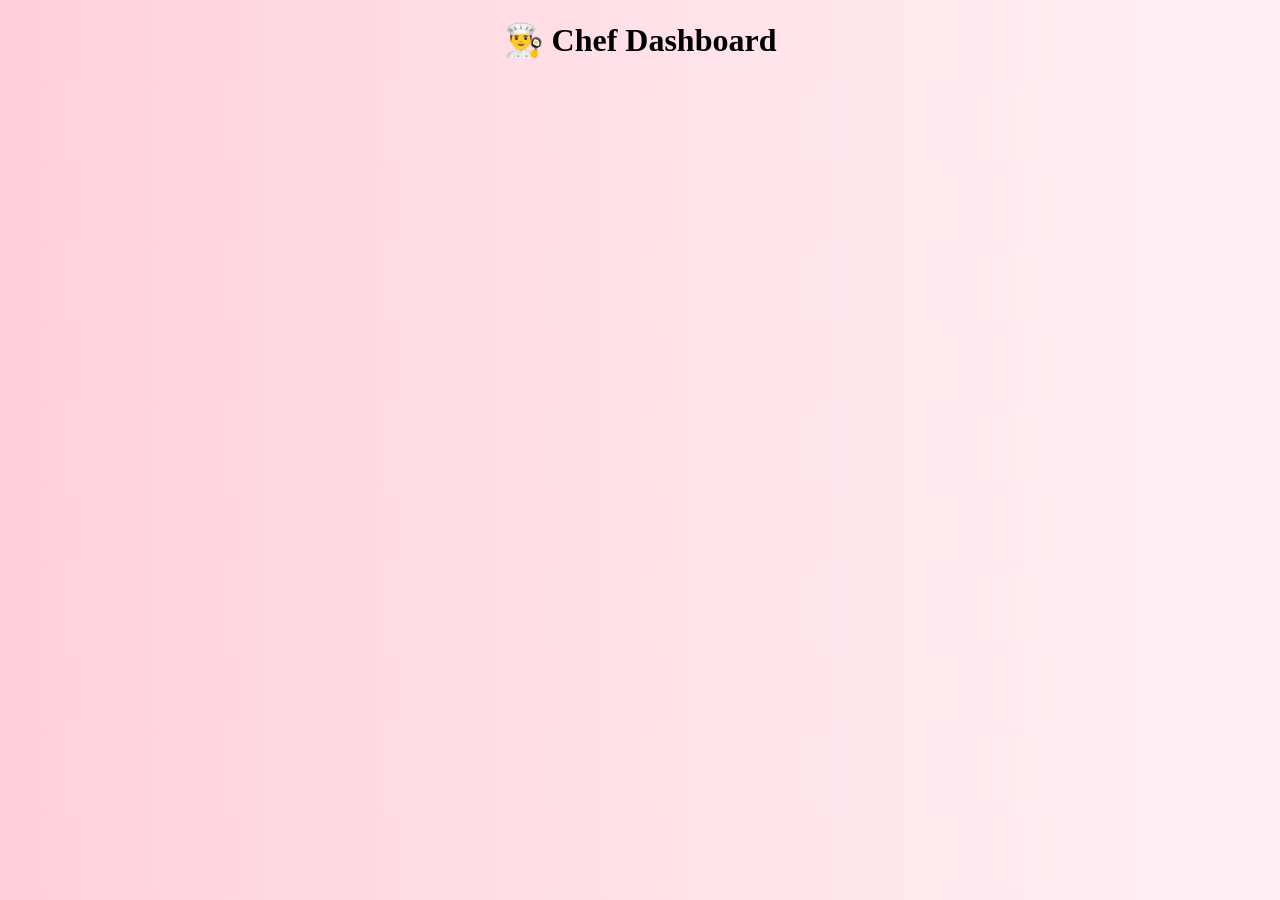
==== chef.html @ 5e374033 "asdasd" ====
<!-- ========================= chef.html ========================= -->
<!DOCTYPE html>
<html>
<head>
  <title>Chef Dashboard</title>
  <link rel="stylesheet" href="styles.css">
</head>
<body>
  <h1>👨‍🍳 Chef Dashboard</h1>
  <div id="orders"></div>
  <script type="module" src="script.js"></script>
</body>
</html>
---- styles.css ----
body {
    font-family: 'Comic Sans MS', cursive;
    background: linear-gradient(to right, #ffd1dc, #fff0f5);
    text-align: center;
    margin: 0;
  }
  
  .title {
    color: #ff69b4;
    margin-top: 20px;
  }
  
  .login-btn, button {
    background: #ffb6c1;
    border: none;
    padding: 15px 25px;
    font-size: 16px;
    border-radius: 20px;
    cursor: pointer;
    margin: 20px;
  }
  
  #menu {
    display: grid;
    grid-template-columns: repeat(auto-fit, minmax(200px, 1fr));
    gap: 20px;
    padding: 20px;
  }
  
  .card {
    background: white;
    border-radius: 20px;
    padding: 15px;
    box-shadow: 0 4px 10px rgba(0,0,0,0.1);
  }
  
  .card img {
    width: 100%;
    border-radius: 15px;
  }
  
  .card button {
    margin-top: 10px;
  }
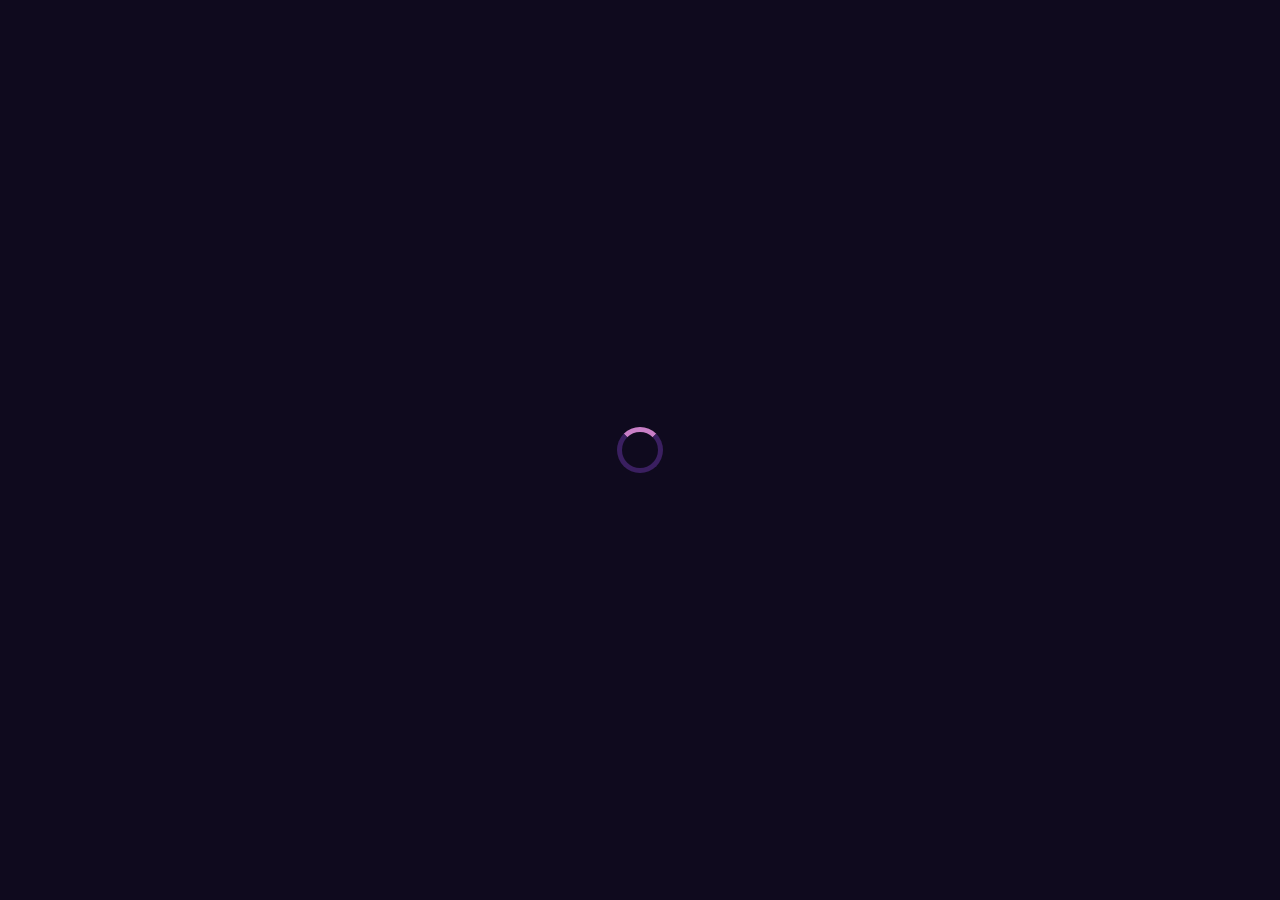
==== commit 6c07894f: "Co-authored-by: mateusousatav <mateusousatav@users.noreply.github.com> Co-authored-by: jazilyn <jazi" ====
--- a/chef.html
+++ b/chef.html
@@ -1,13 +1,403 @@
-<!-- ========================= chef.html ========================= -->
 <!DOCTYPE html>
-<html>
+<html lang="en" data-theme="dark">
 <head>
-  <title>Chef Dashboard</title>
-  <link rel="stylesheet" href="styles.css">
+  <meta charset="UTF-8"/>
+  <meta name="viewport" content="width=device-width, initial-scale=1.0"/>
+  <title>Chef Dashboard – Cooking Mama</title>
+  <link href="https://fonts.googleapis.com/css2?family=Nunito:wght@400;600;700;800;900&family=Pacifico&display=swap" rel="stylesheet"/>
+  <style>
+    *,*::before,*::after{box-sizing:border-box;margin:0;padding:0}
+    :root{
+      --bg:#0F0A1E;--bg2:#160D2A;--card:#1E1035;--card2:#271545;
+      --border:#3A1F60;--text:#EDD9FF;--text2:#A07CC5;
+      --accent:#C97FC7;--accent2:#9B5BB5;--green:#69D08A;--green2:#2D8A4E;
+      --yellow:#FFD54F;--red:#FF5C8A;--red2:#C2185B;
+      --orange:#FFB347;--blue:#7EC8E3;
+      --shadow:rgba(160,80,220,0.22);
+    }
+    html,body{font-family:'Nunito',sans-serif;background:var(--bg);color:var(--text);min-height:100vh}
+
+    /* NAV */
+    nav{position:sticky;top:0;z-index:100;background:var(--bg2);border-bottom:2px solid var(--border);
+      display:flex;align-items:center;justify-content:space-between;padding:10px 24px;
+      box-shadow:0 2px 20px var(--shadow);}
+    .nav-logo{height:44px;object-fit:contain;cursor:pointer}
+    .nav-title{font-family:'Pacifico',cursive;font-size:1.15rem;color:var(--accent)}
+    .nav-right{display:flex;align-items:center;gap:12px}
+    .user-pill{display:flex;align-items:center;gap:8px;background:var(--card);border:1.5px solid var(--border);
+      border-radius:50px;padding:5px 14px 5px 5px;font-weight:700;font-size:0.82rem;color:var(--text2)}
+    .user-pill img{width:30px;height:30px;border-radius:50%;border:2px solid var(--accent);object-fit:cover}
+    .sign-out-btn{background:transparent;border:2px solid var(--border);border-radius:50px;padding:6px 14px;
+      font-family:'Nunito',sans-serif;font-size:0.78rem;font-weight:700;color:var(--text2);cursor:pointer;
+      transition:border-color .2s,color .2s}
+    .sign-out-btn:hover{border-color:var(--red);color:var(--red)}
+
+    /* HERO */
+    .hero{text-align:center;padding:32px 16px 8px}
+    .hero h1{font-family:'Pacifico',cursive;font-size:2rem;color:var(--accent);
+      text-shadow:0 0 30px rgba(201,127,199,0.4)}
+    .hero p{color:var(--text2);font-weight:600;margin-top:4px}
+
+    /* STATUS FILTER TABS */
+    .filter-tabs{display:flex;gap:8px;justify-content:center;flex-wrap:wrap;padding:16px}
+    .ftab{background:var(--card);border:2px solid var(--border);border-radius:50px;
+      padding:7px 18px;font-family:'Nunito',sans-serif;font-size:0.83rem;font-weight:800;
+      cursor:pointer;color:var(--text2);transition:all .18s}
+    .ftab.active,.ftab:hover{background:var(--accent2);color:#fff;border-color:var(--accent2);
+      box-shadow:0 3px 12px var(--shadow)}
+
+    /* ORDERS GRID */
+    .orders-wrap{max-width:1100px;margin:0 auto;padding:8px 16px 80px;
+      display:grid;grid-template-columns:repeat(auto-fill,minmax(280px,1fr));gap:18px}
+    .empty-state{grid-column:1/-1;text-align:center;color:var(--text2);
+      padding:60px 20px;font-size:1.1rem;font-weight:700}
+
+    /* ORDER CARD */
+    .order-card{background:var(--card);border:2px solid var(--border);border-radius:20px;
+      overflow:hidden;box-shadow:0 4px 20px var(--shadow);
+      transition:transform .18s,box-shadow .18s;cursor:pointer}
+    .order-card:hover{transform:translateY(-4px);box-shadow:0 10px 32px var(--shadow)}
+    .order-card-header{padding:14px 16px 10px;display:flex;align-items:flex-start;justify-content:space-between;gap:8px}
+    .order-id{font-size:0.72rem;font-weight:800;color:var(--text2);letter-spacing:0.06em;text-transform:uppercase}
+    .order-customer{font-size:1rem;font-weight:900;color:var(--text);margin-top:2px}
+    .order-time{font-size:0.75rem;color:var(--text2);margin-top:3px}
+    .status-badge{flex-shrink:0;border-radius:50px;padding:4px 12px;font-size:0.72rem;font-weight:900;
+      text-transform:uppercase;letter-spacing:0.05em;border:2px solid}
+    .badge-pending{background:rgba(255,213,79,0.15);color:var(--yellow);border-color:var(--yellow)}
+    .badge-cooking{background:rgba(255,179,71,0.15);color:var(--orange);border-color:var(--orange)}
+    .badge-ready{background:rgba(105,208,138,0.15);color:var(--green);border-color:var(--green)}
+    .badge-completed{background:rgba(126,200,227,0.15);color:var(--blue);border-color:var(--blue)}
+    .order-preview{padding:0 16px 14px;display:flex;flex-wrap:wrap;gap:6px}
+    .item-chip{background:var(--card2);border-radius:50px;padding:3px 10px;font-size:0.75rem;font-weight:700;color:var(--accent)}
+    .order-total{padding:10px 16px;border-top:1.5px solid var(--border);
+      display:flex;justify-content:space-between;align-items:center}
+    .order-total-label{font-size:0.8rem;color:var(--text2);font-weight:700}
+    .order-total-val{font-size:1rem;font-weight:900;color:var(--accent)}
+
+    /* ORDER MODAL */
+    .modal-overlay{position:fixed;inset:0;background:rgba(0,0,0,0.6);z-index:200;
+      display:none;align-items:center;justify-content:center;backdrop-filter:blur(4px);padding:16px}
+    .modal-overlay.open{display:flex}
+    .modal{background:var(--card);border:2px solid var(--border);border-radius:24px;
+      width:100%;max-width:480px;max-height:90vh;overflow-y:auto;
+      box-shadow:0 16px 60px rgba(0,0,0,0.5);animation:popIn .22s ease}
+    @keyframes popIn{from{transform:scale(0.92);opacity:0}to{transform:scale(1);opacity:1}}
+    .modal-header{padding:20px 20px 0;display:flex;justify-content:space-between;align-items:flex-start}
+    .modal-title{font-family:'Pacifico',cursive;font-size:1.2rem;color:var(--accent)}
+    .modal-close{background:none;border:none;font-size:1.5rem;cursor:pointer;color:var(--text2);line-height:1}
+    .modal-body{padding:16px 20px 24px;display:flex;flex-direction:column;gap:14px}
+    .modal-section-title{font-size:0.78rem;font-weight:900;color:var(--text2);
+      text-transform:uppercase;letter-spacing:0.08em;margin-bottom:6px}
+    .modal-items{display:flex;flex-direction:column;gap:8px}
+    .modal-item{display:flex;justify-content:space-between;align-items:center;
+      background:var(--card2);border-radius:12px;padding:10px 14px}
+    .modal-item-name{font-weight:800;font-size:0.9rem}
+    .modal-item-qty{font-size:0.82rem;color:var(--text2);font-weight:700}
+    .modal-item-price{font-weight:800;color:var(--accent);font-size:0.9rem}
+    .modal-totals{background:var(--card2);border-radius:14px;padding:14px}
+    .modal-row{display:flex;justify-content:space-between;font-size:0.88rem;font-weight:700;
+      color:var(--text2);padding:3px 0}
+    .modal-row.grand{color:var(--text);font-size:1rem;font-weight:900;
+      border-top:1.5px dashed var(--border);padding-top:8px;margin-top:4px}
+
+    /* STATUS CONTROLS */
+    .status-controls{display:flex;flex-direction:column;gap:8px}
+    .status-label{font-size:0.78rem;font-weight:900;color:var(--text2);text-transform:uppercase;letter-spacing:0.08em}
+    .status-buttons{display:grid;grid-template-columns:1fr 1fr;gap:8px}
+    .s-btn{background:var(--card2);border:2px solid var(--border);border-radius:12px;
+      padding:10px;font-family:'Nunito',sans-serif;font-size:0.82rem;font-weight:800;
+      cursor:pointer;color:var(--text2);transition:all .15s;text-align:center}
+    .s-btn:hover{border-color:var(--accent);color:var(--accent)}
+    .s-btn.active-status{border-color:var(--accent);background:rgba(201,127,199,0.15);color:var(--accent)}
+    .s-btn.pending.active-status{border-color:var(--yellow);background:rgba(255,213,79,0.12);color:var(--yellow)}
+    .s-btn.cooking.active-status{border-color:var(--orange);background:rgba(255,179,71,0.12);color:var(--orange)}
+    .s-btn.ready.active-status{border-color:var(--green);background:rgba(105,208,138,0.12);color:var(--green)}
+    .s-btn.completed.active-status{border-color:var(--blue);background:rgba(126,200,227,0.12);color:var(--blue)}
+    .complete-btn{background:var(--green2);border:none;border-radius:14px;padding:14px;
+      width:100%;font-family:'Nunito',sans-serif;font-size:1rem;font-weight:900;
+      color:#fff;cursor:pointer;box-shadow:0 3px 0 #1a5c34,0 5px 18px rgba(105,208,138,0.3);
+      transition:transform .1s,box-shadow .1s;margin-top:4px}
+    .complete-btn:hover{transform:translateY(-2px)}
+    .complete-btn:active{transform:translateY(2px);box-shadow:0 1px 0 #1a5c34}
+    .complete-btn:disabled{opacity:0.45;cursor:not-allowed;transform:none}
+
+    /* LOADER */
+    #authLoader{position:fixed;inset:0;background:var(--bg);z-index:9999;
+      display:flex;align-items:center;justify-content:center}
+    .spinner{width:46px;height:46px;border:5px solid var(--border);
+      border-top-color:var(--accent);border-radius:50%;animation:spin .8s linear infinite}
+    @keyframes spin{to{transform:rotate(360deg)}}
+
+    /* TOAST */
+    .toast{position:fixed;bottom:24px;left:50%;transform:translateX(-50%) translateY(40px);
+      background:#3D1A6E;color:#fff;padding:12px 26px;border-radius:50px;
+      font-size:0.9rem;font-weight:800;z-index:500;opacity:0;
+      transition:opacity .3s,transform .3s;pointer-events:none;white-space:nowrap}
+    .toast.show{opacity:1;transform:translateX(-50%) translateY(0)}
+
+    @media(max-width:600px){
+      .orders-wrap{grid-template-columns:1fr}
+      nav{padding:8px 12px}
+      .nav-title{display:none}
+    }
+  </style>
 </head>
 <body>
-  <h1>👨‍🍳 Chef Dashboard</h1>
-  <div id="orders"></div>
-  <script type="module" src="script.js"></script>
+<div id="authLoader"><div class="spinner"></div></div>
+
+<nav id="mainNav" style="display:none">
+  <img class="nav-logo" src="/assets/logonav.jpg" alt="Cooking Mama"/>
+  <span class="nav-title">Chef Dashboard 👨‍🍳</span>
+  <div class="nav-right">
+    <div class="user-pill">
+      <img id="navAvatar" src="" alt="avatar"/>
+      <span id="navName">Chef</span>
+    </div>
+    <button class="sign-out-btn" id="btnSignOut">Sign Out</button>
+  </div>
+</nav>
+
+<div id="pageContent" style="display:none">
+  <div class="hero">
+    <h1>🍳 Kitchen Kiosk</h1>
+    <p>Incoming orders — oldest to newest</p>
+  </div>
+
+  <div class="filter-tabs">
+    <button class="ftab active" data-filter="all">All Orders</button>
+    <button class="ftab" data-filter="pending">⏳ Pending</button>
+    <button class="ftab" data-filter="cooking">🔥 Cooking</button>
+    <button class="ftab" data-filter="ready">✅ Ready</button>
+    <button class="ftab" data-filter="completed">📦 Completed</button>
+  </div>
+
+  <div class="orders-wrap" id="ordersWrap">
+    <div class="empty-state">Loading orders… 🍴</div>
+  </div>
+</div>
+
+<!-- Order Modal -->
+<div class="modal-overlay" id="modalOverlay">
+  <div class="modal" id="orderModal">
+    <div class="modal-header">
+      <div>
+        <div class="modal-title" id="modalTitle">Order</div>
+        <div style="font-size:0.78rem;color:var(--text2);margin-top:4px" id="modalMeta"></div>
+      </div>
+      <button class="modal-close" id="modalClose">✕</button>
+    </div>
+    <div class="modal-body">
+      <div>
+        <div class="modal-section-title">Items Ordered</div>
+        <div class="modal-items" id="modalItems"></div>
+      </div>
+      <div class="modal-totals" id="modalTotals"></div>
+      <div class="status-controls">
+        <div class="status-label">Update Status</div>
+        <div class="status-buttons">
+          <button class="s-btn pending" data-status="pending">⏳ Pending</button>
+          <button class="s-btn cooking" data-status="cooking">🔥 Cooking</button>
+          <button class="s-btn ready"   data-status="ready">🔔 Ready</button>
+          <button class="s-btn completed" data-status="completed">📦 Done</button>
+        </div>
+        <button class="complete-btn" id="completeBtn">✅ Mark as Completed</button>
+      </div>
+    </div>
+  </div>
+</div>
+
+<div class="toast" id="toast"></div>
+
+<script type="module">
+  import { initializeApp }   from "https://www.gstatic.com/firebasejs/10.12.2/firebase-app.js";
+  import { getAuth, signOut, onAuthStateChanged }
+                             from "https://www.gstatic.com/firebasejs/10.12.2/firebase-auth.js";
+  import { getFirestore, collection, onSnapshot, doc, updateDoc, orderBy, query }
+                             from "https://www.gstatic.com/firebasejs/10.12.2/firebase-firestore.js";
+
+  const firebaseConfig = {
+    apiKey:"AIzaSyCEAcwTKoSnUkbaGvjrsy1QZ-Duj12WImk",
+    authDomain:"cookingmamauwu-9902c.firebaseapp.com",
+    projectId:"cookingmamauwu-9902c",
+    storageBucket:"cookingmamauwu-9902c.firebasestorage.app",
+    messagingSenderId:"18763902036",
+    appId:"1:18763902036:web:a8703f75e5ddf1d1b791c1"
+  };
+
+  const OWNER_EMAIL   = "danielaiscool6128@gmail.com";
+  const MANAGER_EMAIL = "mateusstavares2008@gmail.com";
+
+  const app  = initializeApp(firebaseConfig);
+  const auth = getAuth(app);
+  const db   = getFirestore(app);
+
+  let allOrders   = [];
+  let currentFilter = "all";
+  let activeOrderId = null;
+
+  /* ── Auth guard ── */
+  onAuthStateChanged(auth, user => {
+    document.getElementById("authLoader").style.display = "none";
+    if (!user) { window.location.href = "signup.html"; return; }
+    if (user.email === OWNER_EMAIL)   { window.location.href = "owner.html";   return; }
+    if (user.email === MANAGER_EMAIL) { window.location.href = "manager.html"; return; }
+    document.getElementById("navAvatar").src = user.photoURL || "";
+    document.getElementById("navName").textContent = user.displayName?.split(" ")[0] || "Chef";
+    document.getElementById("mainNav").style.display = "flex";
+    document.getElementById("pageContent").style.display = "block";
+    listenOrders();
+  });
+
+  document.getElementById("btnSignOut").addEventListener("click", async () => {
+    await signOut(auth);
+    window.location.href = "signup.html";
+  });
+
+  /* ── Live order listener ── */
+  function listenOrders() {
+    const q = query(collection(db, "orders"), orderBy("time", "asc"));
+    onSnapshot(q, snap => {
+      allOrders = snap.docs.map(d => ({ id: d.id, ...d.data() }));
+      renderOrders();
+    });
+  }
+
+  /* ── Filter tabs ── */
+  document.querySelectorAll(".ftab").forEach(tab => {
+    tab.addEventListener("click", () => {
+      document.querySelectorAll(".ftab").forEach(t => t.classList.remove("active"));
+      tab.classList.add("active");
+      currentFilter = tab.dataset.filter;
+      renderOrders();
+    });
+  });
+
+  function renderOrders() {
+    const wrap = document.getElementById("ordersWrap");
+    const filtered = currentFilter === "all"
+      ? allOrders
+      : allOrders.filter(o => o.status === currentFilter);
+
+    if (filtered.length === 0) {
+      wrap.innerHTML = `<div class="empty-state">No orders here yet 🍽️</div>`;
+      return;
+    }
+
+    wrap.innerHTML = filtered.map(order => {
+      const timeStr = order.time?.toDate
+        ? order.time.toDate().toLocaleTimeString([], {hour:"2-digit",minute:"2-digit"})
+        : "Just now";
+      const dateStr = order.time?.toDate
+        ? order.time.toDate().toLocaleDateString([], {month:"short",day:"numeric"})
+        : "";
+      const chips = order.items.map(i =>
+        `<span class="item-chip">${i.name} ×${i.qty}</span>`).join("");
+      const badge = statusBadge(order.status || "pending");
+      return `
+        <div class="order-card" data-id="${order.id}">
+          <div class="order-card-header">
+            <div>
+              <div class="order-id">Order #${order.id.slice(-6).toUpperCase()}</div>
+              <div class="order-customer">👤 ${order.userName || "Guest"}</div>
+              <div class="order-time">${dateStr} · ${timeStr}</div>
+            </div>
+            ${badge}
+          </div>
+          <div class="order-preview">${chips}</div>
+          <div class="order-total">
+            <span class="order-total-label">Total (w/ tax)</span>
+            <span class="order-total-val">$${(order.total||0).toFixed(2)}</span>
+          </div>
+        </div>`;
+    }).join("");
+
+    wrap.querySelectorAll(".order-card").forEach(card => {
+      card.addEventListener("click", () => openModal(card.dataset.id));
+    });
+  }
+
+  function statusBadge(status) {
+    const map = {
+      pending:   ["⏳ Pending",   "pending"],
+      cooking:   ["🔥 Cooking",   "cooking"],
+      ready:     ["🔔 Ready",     "ready"],
+      completed: ["📦 Completed", "completed"],
+    };
+    const [label, cls] = map[status] || map.pending;
+    return `<span class="status-badge badge-${cls}">${label}</span>`;
+  }
+
+  /* ── Modal ── */
+  function openModal(orderId) {
+    const order = allOrders.find(o => o.id === orderId);
+    if (!order) return;
+    activeOrderId = orderId;
+
+    const timeStr = order.time?.toDate
+      ? order.time.toDate().toLocaleString([], {month:"short",day:"numeric",hour:"2-digit",minute:"2-digit"})
+      : "Just now";
+
+    document.getElementById("modalTitle").textContent = `Order #${orderId.slice(-6).toUpperCase()}`;
+    document.getElementById("modalMeta").textContent  = `👤 ${order.userName || "Guest"}  ·  🕐 ${timeStr}`;
+
+    document.getElementById("modalItems").innerHTML = order.items.map(i => `
+      <div class="modal-item">
+        <span class="modal-item-name">${i.name}</span>
+        <span class="modal-item-qty">×${i.qty}</span>
+        <span class="modal-item-price">$${(i.price * i.qty).toFixed(2)}</span>
+      </div>`).join("");
+
+    document.getElementById("modalTotals").innerHTML = `
+      <div class="modal-row"><span>Subtotal</span><span>$${(order.subtotal||0).toFixed(2)}</span></div>
+      <div class="modal-row"><span>Tax (6.625%)</span><span>$${(order.tax||0).toFixed(2)}</span></div>
+      <div class="modal-row grand"><span>Total</span><span>$${(order.total||0).toFixed(2)}</span></div>`;
+
+    // Status buttons
+    const cur = order.status || "pending";
+    document.querySelectorAll(".s-btn").forEach(btn => {
+      btn.classList.toggle("active-status", btn.dataset.status === cur);
+    });
+    document.getElementById("completeBtn").disabled = cur === "completed";
+
+    document.getElementById("modalOverlay").classList.add("open");
+  }
+
+  document.getElementById("modalClose").addEventListener("click", () =>
+    document.getElementById("modalOverlay").classList.remove("open"));
+  document.getElementById("modalOverlay").addEventListener("click", e => {
+    if (e.target === document.getElementById("modalOverlay"))
+      document.getElementById("modalOverlay").classList.remove("open");
+  });
+
+  /* ── Status update ── */
+  document.querySelectorAll(".s-btn").forEach(btn => {
+    btn.addEventListener("click", async () => {
+      if (!activeOrderId) return;
+      const status = btn.dataset.status;
+      await updateDoc(doc(db, "orders", activeOrderId), { status });
+      document.querySelectorAll(".s-btn").forEach(b => b.classList.remove("active-status"));
+      btn.classList.add("active-status");
+      document.getElementById("completeBtn").disabled = status === "completed";
+      showToast(`Status → ${status} 🍴`);
+    });
+  });
+
+  document.getElementById("completeBtn").addEventListener("click", async () => {
+    if (!activeOrderId) return;
+    await updateDoc(doc(db, "orders", activeOrderId), { status: "completed" });
+    document.querySelectorAll(".s-btn").forEach(b =>
+      b.classList.toggle("active-status", b.dataset.status === "completed"));
+    document.getElementById("completeBtn").disabled = true;
+    showToast("✅ Order marked as completed!");
+  });
+
+  function showToast(msg) {
+    const t = document.getElementById("toast");
+    t.textContent = msg;
+    t.classList.add("show");
+    setTimeout(() => t.classList.remove("show"), 2800);
+  }
+</script>
 </body>
 </html>
+
